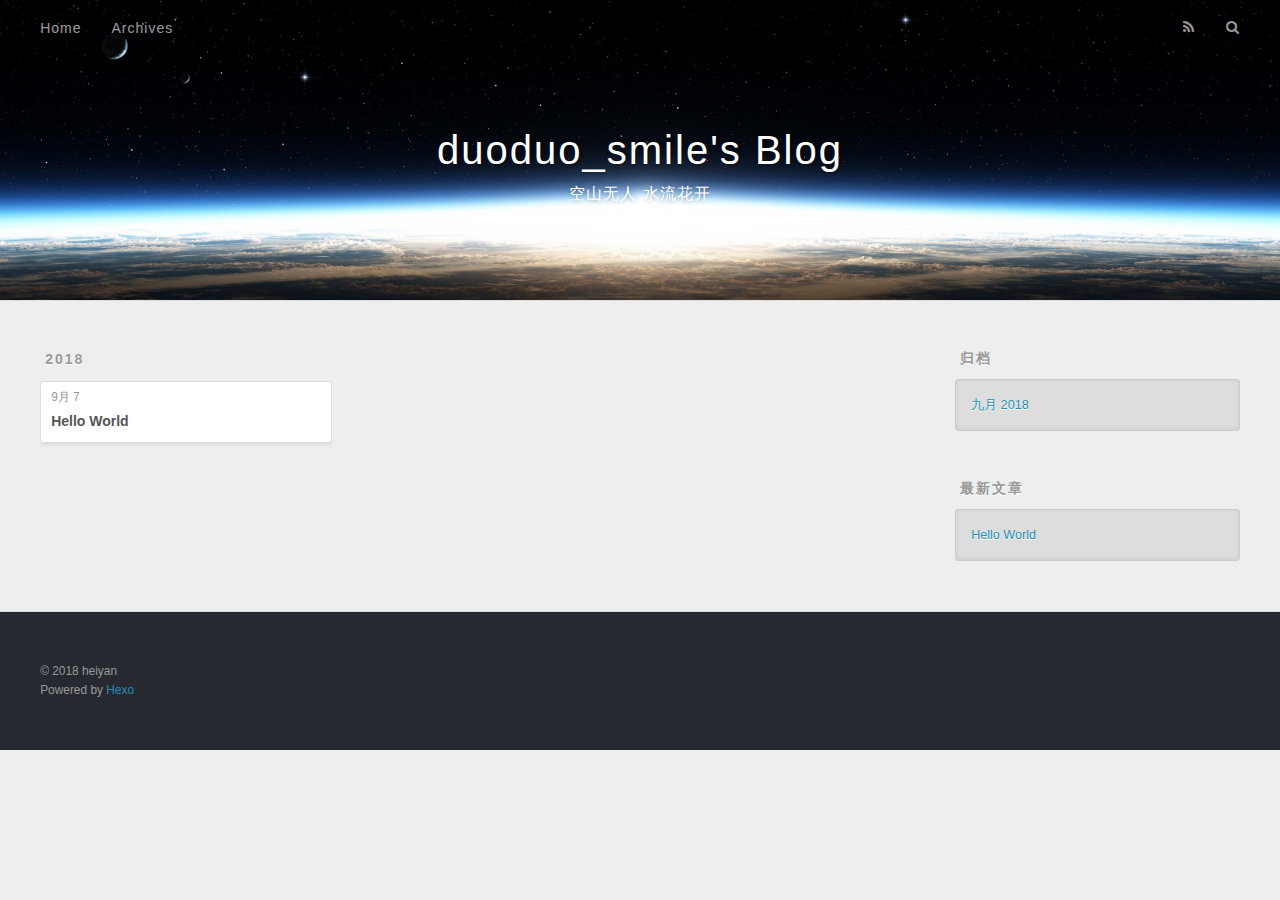
==== archives/index.html @ 17f8178d "站点更新:2018-09-09 23/39/32" ====
<!DOCTYPE html>
<html>
<head>
  <meta charset="utf-8">
  

  
  <title>归档 | duoduo_smile&#39;s Blog</title>
  <meta name="viewport" content="width=device-width, initial-scale=1, maximum-scale=1">
  <meta property="og:type" content="website">
<meta property="og:title" content="duoduo_smile&#39;s Blog">
<meta property="og:url" content="http://yoursite.com/archives/index.html">
<meta property="og:site_name" content="duoduo_smile&#39;s Blog">
<meta property="og:locale" content="zh-CN">
<meta name="twitter:card" content="summary">
<meta name="twitter:title" content="duoduo_smile&#39;s Blog">
  
    <link rel="alternate" href="/atom.xml" title="duoduo_smile&#39;s Blog" type="application/atom+xml">
  
  
    <link rel="icon" href="/favicon.png">
  
  
    <link href="//fonts.googleapis.com/css?family=Source+Code+Pro" rel="stylesheet" type="text/css">
  
  <link rel="stylesheet" href="/css/style.css">
</head>

<body>
  <div id="container">
    <div id="wrap">
      <header id="header">
  <div id="banner"></div>
  <div id="header-outer" class="outer">
    <div id="header-title" class="inner">
      <h1 id="logo-wrap">
        <a href="/" id="logo">duoduo_smile&#39;s Blog</a>
      </h1>
      
        <h2 id="subtitle-wrap">
          <a href="/" id="subtitle">空山无人 水流花开</a>
        </h2>
      
    </div>
    <div id="header-inner" class="inner">
      <nav id="main-nav">
        <a id="main-nav-toggle" class="nav-icon"></a>
        
          <a class="main-nav-link" href="/">Home</a>
        
          <a class="main-nav-link" href="/archives">Archives</a>
        
      </nav>
      <nav id="sub-nav">
        
          <a id="nav-rss-link" class="nav-icon" href="/atom.xml" title="RSS Feed"></a>
        
        <a id="nav-search-btn" class="nav-icon" title="搜索"></a>
      </nav>
      <div id="search-form-wrap">
        <form action="//google.com/search" method="get" accept-charset="UTF-8" class="search-form"><input type="search" name="q" class="search-form-input" placeholder="Search"><button type="submit" class="search-form-submit">&#xF002;</button><input type="hidden" name="sitesearch" value="http://yoursite.com"></form>
      </div>
    </div>
  </div>
</header>
      <div class="outer">
        <section id="main">
  
  
    
    
      
      
      <section class="archives-wrap">
        <div class="archive-year-wrap">
          <a href="/archives/2018" class="archive-year">2018</a>
        </div>
        <div class="archives">
    
    <article class="archive-article archive-type-post">
  <div class="archive-article-inner">
    <header class="archive-article-header">
      <a href="/2018/09/07/hello-world/" class="archive-article-date">
  <time datetime="2018-09-07T11:12:09.971Z" itemprop="datePublished">9月 7</time>
</a>
      
  
    <h1 itemprop="name">
      <a class="archive-article-title" href="/2018/09/07/hello-world/">Hello World</a>
    </h1>
  

    </header>
  </div>
</article>
  
  
    </div></section>
  


</section>
        
          <aside id="sidebar">
  
    

  
    

  
    
  
    
  <div class="widget-wrap">
    <h3 class="widget-title">归档</h3>
    <div class="widget">
      <ul class="archive-list"><li class="archive-list-item"><a class="archive-list-link" href="/archives/2018/09/">九月 2018</a></li></ul>
    </div>
  </div>


  
    
  <div class="widget-wrap">
    <h3 class="widget-title">最新文章</h3>
    <div class="widget">
      <ul>
        
          <li>
            <a href="/2018/09/07/hello-world/">Hello World</a>
          </li>
        
      </ul>
    </div>
  </div>

  
</aside>
        
      </div>
      <footer id="footer">
  
  <div class="outer">
    <div id="footer-info" class="inner">
      &copy; 2018 heiyan<br>
      Powered by <a href="http://hexo.io/" target="_blank">Hexo</a>
    </div>
  </div>
</footer>
    </div>
    <nav id="mobile-nav">
  
    <a href="/" class="mobile-nav-link">Home</a>
  
    <a href="/archives" class="mobile-nav-link">Archives</a>
  
</nav>
    

<script src="//ajax.googleapis.com/ajax/libs/jquery/2.0.3/jquery.min.js"></script>


  <link rel="stylesheet" href="/fancybox/jquery.fancybox.css">
  <script src="/fancybox/jquery.fancybox.pack.js"></script>


<script src="/js/script.js"></script>



  </div>
</body>
</html>
---- css/style.css ----
body {
  width: 100%;
}
body:before,
body:after {
  content: "";
  display: table;
}
body:after {
  clear: both;
}
html,
body,
div,
span,
applet,
object,
iframe,
h1,
h2,
h3,
h4,
h5,
h6,
p,
blockquote,
pre,
a,
abbr,
acronym,
address,
big,
cite,
code,
del,
dfn,
em,
img,
ins,
kbd,
q,
s,
samp,
small,
strike,
strong,
sub,
sup,
tt,
var,
dl,
dt,
dd,
ol,
ul,
li,
fieldset,
form,
label,
legend,
table,
caption,
tbody,
tfoot,
thead,
tr,
th,
td {
  margin: 0;
  padding: 0;
  border: 0;
  outline: 0;
  font-weight: inherit;
  font-style: inherit;
  font-family: inherit;
  font-size: 100%;
  vertical-align: baseline;
}
body {
  line-height: 1;
  color: #000;
  background: #fff;
}
ol,
ul {
  list-style: none;
}
table {
  border-collapse: separate;
  border-spacing: 0;
  vertical-align: middle;
}
caption,
th,
td {
  text-align: left;
  font-weight: normal;
  vertical-align: middle;
}
a img {
  border: none;
}
input,
button {
  margin: 0;
  padding: 0;
}
input::-moz-focus-inner,
button::-moz-focus-inner {
  border: 0;
  padding: 0;
}
@font-face {
  font-family: FontAwesome;
  font-style: normal;
  font-weight: normal;
  src: url("fonts/fontawesome-webfont.eot?v=#4.0.3");
  src: url("fonts/fontawesome-webfont.eot?#iefix&v=#4.0.3") format("embedded-opentype"), url("fonts/fontawesome-webfont.woff?v=#4.0.3") format("woff"), url("fonts/fontawesome-webfont.ttf?v=#4.0.3") format("truetype"), url("fonts/fontawesome-webfont.svg#fontawesomeregular?v=#4.0.3") format("svg");
}
html,
body,
#container {
  height: 100%;
}
body {
  background: #eee;
  font: 14px -apple-system, BlinkMacSystemFont, "Segoe UI", "Roboto", "Oxygen", "Ubuntu", "Cantarell", "Fira Sans", "Droid Sans", "Helvetica Neue", sans-serif;
  -webkit-text-size-adjust: 100%;
}
.outer {
  max-width: 1220px;
  margin: 0 auto;
  padding: 0 20px;
}
.outer:before,
.outer:after {
  content: "";
  display: table;
}
.outer:after {
  clear: both;
}
.inner {
  display: inline;
  float: left;
  width: 98.33333333333333%;
  margin: 0 0.833333333333333%;
}
.left,
.alignleft {
  float: left;
}
.right,
.alignright {
  float: right;
}
.clear {
  clear: both;
}
#container {
  position: relative;
}
.mobile-nav-on {
  overflow: hidden;
}
#wrap {
  height: 100%;
  width: 100%;
  position: absolute;
  top: 0;
  left: 0;
  -webkit-transition: 0.2s ease-out;
  -moz-transition: 0.2s ease-out;
  -ms-transition: 0.2s ease-out;
  transition: 0.2s ease-out;
  z-index: 1;
  background: #eee;
}
.mobile-nav-on #wrap {
  left: 280px;
}
@media screen and (min-width: 768px) {
  #main {
    display: inline;
    float: left;
    width: 73.33333333333333%;
    margin: 0 0.833333333333333%;
  }
}
.article-date,
.article-category-link,
.archive-year,
.widget-title {
  text-decoration: none;
  text-transform: uppercase;
  letter-spacing: 2px;
  color: #999;
  margin-bottom: 1em;
  margin-left: 5px;
  line-height: 1em;
  text-shadow: 0 1px #fff;
  font-weight: bold;
}
.article-inner,
.archive-article-inner {
  background: #fff;
  -webkit-box-shadow: 1px 2px 3px #ddd;
  box-shadow: 1px 2px 3px #ddd;
  border: 1px solid #ddd;
  border-radius: 3px;
}
.article-entry h1,
.widget h1 {
  font-size: 2em;
}
.article-entry h2,
.widget h2 {
  font-size: 1.5em;
}
.article-entry h3,
.widget h3 {
  font-size: 1.3em;
}
.article-entry h4,
.widget h4 {
  font-size: 1.2em;
}
.article-entry h5,
.widget h5 {
  font-size: 1em;
}
.article-entry h6,
.widget h6 {
  font-size: 1em;
  color: #999;
}
.article-entry hr,
.widget hr {
  border: 1px dashed #ddd;
}
.article-entry strong,
.widget strong {
  font-weight: bold;
}
.article-entry em,
.widget em,
.article-entry cite,
.widget cite {
  font-style: italic;
}
.article-entry sup,
.widget sup,
.article-entry sub,
.widget sub {
  font-size: 0.75em;
  line-height: 0;
  position: relative;
  vertical-align: baseline;
}
.article-entry sup,
.widget sup {
  top: -0.5em;
}
.article-entry sub,
.widget sub {
  bottom: -0.2em;
}
.article-entry small,
.widget small {
  font-size: 0.85em;
}
.article-entry acronym,
.widget acronym,
.article-entry abbr,
.widget abbr {
  border-bottom: 1px dotted;
}
.article-entry ul,
.widget ul,
.article-entry ol,
.widget ol,
.article-entry dl,
.widget dl {
  margin: 0 20px;
  line-height: 1.6em;
}
.article-entry ul ul,
.widget ul ul,
.article-entry ol ul,
.widget ol ul,
.article-entry ul ol,
.widget ul ol,
.article-entry ol ol,
.widget ol ol {
  margin-top: 0;
  margin-bottom: 0;
}
.article-entry ul,
.widget ul {
  list-style: disc;
}
.article-entry ol,
.widget ol {
  list-style: decimal;
}
.article-entry dt,
.widget dt {
  font-weight: bold;
}
#header {
  height: 300px;
  position: relative;
  border-bottom: 1px solid #ddd;
}
#header:before,
#header:after {
  content: "";
  position: absolute;
  left: 0;
  right: 0;
  height: 40px;
}
#header:before {
  top: 0;
  background: -webkit-linear-gradient(rgba(0,0,0,0.2), transparent);
  background: -moz-linear-gradient(rgba(0,0,0,0.2), transparent);
  background: -ms-linear-gradient(rgba(0,0,0,0.2), transparent);
  background: linear-gradient(rgba(0,0,0,0.2), transparent);
}
#header:after {
  bottom: 0;
  background: -webkit-linear-gradient(transparent, rgba(0,0,0,0.2));
  background: -moz-linear-gradient(transparent, rgba(0,0,0,0.2));
  background: -ms-linear-gradient(transparent, rgba(0,0,0,0.2));
  background: linear-gradient(transparent, rgba(0,0,0,0.2));
}
#header-outer {
  height: 100%;
  position: relative;
}
#header-inner {
  position: relative;
  overflow: hidden;
}
#banner {
  position: absolute;
  top: 0;
  left: 0;
  width: 100%;
  height: 100%;
  background: url("images/banner.jpg") center #000;
  -webkit-background-size: cover;
  -moz-background-size: cover;
  background-size: cover;
  z-index: -1;
}
#header-title {
  text-align: center;
  height: 40px;
  position: absolute;
  top: 50%;
  left: 0;
  margin-top: -20px;
}
#logo,
#subtitle {
  text-decoration: none;
  color: #fff;
  font-weight: 300;
  text-shadow: 0 1px 4px rgba(0,0,0,0.3);
}
#logo {
  font-size: 40px;
  line-height: 40px;
  letter-spacing: 2px;
}
#subtitle {
  font-size: 16px;
  line-height: 16px;
  letter-spacing: 1px;
}
#subtitle-wrap {
  margin-top: 16px;
}
#main-nav {
  float: left;
  margin-left: -15px;
}
.nav-icon,
.main-nav-link {
  float: left;
  color: #fff;
  opacity: 0.6;
  text-decoration: none;
  text-shadow: 0 1px rgba(0,0,0,0.2);
  -webkit-transition: opacity 0.2s;
  -moz-transition: opacity 0.2s;
  -ms-transition: opacity 0.2s;
  transition: opacity 0.2s;
  display: block;
  padding: 20px 15px;
}
.nav-icon:hover,
.main-nav-link:hover {
  opacity: 1;
}
.nav-icon {
  font-family: FontAwesome;
  text-align: center;
  font-size: 14px;
  width: 14px;
  height: 14px;
  padding: 20px 15px;
  position: relative;
  cursor: pointer;
}
.main-nav-link {
  font-weight: 300;
  letter-spacing: 1px;
}
@media screen and (max-width: 479px) {
  .main-nav-link {
    display: none;
  }
}
#main-nav-toggle {
  display: none;
}
#main-nav-toggle:before {
  content: "\f0c9";
}
@media screen and (max-width: 479px) {
  #main-nav-toggle {
    display: block;
  }
}
#sub-nav {
  float: right;
  margin-right: -15px;
}
#nav-rss-link:before {
  content: "\f09e";
}
#nav-search-btn:before {
  content: "\f002";
}
#search-form-wrap {
  position: absolute;
  top: 15px;
  width: 150px;
  height: 30px;
  right: -150px;
  opacity: 0;
  -webkit-transition: 0.2s ease-out;
  -moz-transition: 0.2s ease-out;
  -ms-transition: 0.2s ease-out;
  transition: 0.2s ease-out;
}
#search-form-wrap.on {
  opacity: 1;
  right: 0;
}
@media screen and (max-width: 479px) {
  #search-form-wrap {
    width: 100%;
    right: -100%;
  }
}
.search-form {
  position: absolute;
  top: 0;
  left: 0;
  right: 0;
  background: #fff;
  padding: 5px 15px;
  border-radius: 15px;
  -webkit-box-shadow: 0 0 10px rgba(0,0,0,0.3);
  box-shadow: 0 0 10px rgba(0,0,0,0.3);
}
.search-form-input {
  border: none;
  background: none;
  color: #555;
  width: 100%;
  font: 13px -apple-system, BlinkMacSystemFont, "Segoe UI", "Roboto", "Oxygen", "Ubuntu", "Cantarell", "Fira Sans", "Droid Sans", "Helvetica Neue", sans-serif;
  outline: none;
}
.search-form-input::-webkit-search-results-decoration,
.search-form-input::-webkit-search-cancel-button {
  -webkit-appearance: none;
}
.search-form-submit {
  position: absolute;
  top: 50%;
  right: 10px;
  margin-top: -7px;
  font: 13px FontAwesome;
  border: none;
  background: none;
  color: #bbb;
  cursor: pointer;
}
.search-form-submit:hover,
.search-form-submit:focus {
  color: #777;
}
.article {
  margin: 50px 0;
}
.article-inner {
  overflow: hidden;
}
.article-meta:before,
.article-meta:after {
  content: "";
  display: table;
}
.article-meta:after {
  clear: both;
}
.article-date {
  float: left;
}
.article-category {
  float: left;
  line-height: 1em;
  color: #ccc;
  text-shadow: 0 1px #fff;
  margin-left: 8px;
}
.article-category:before {
  content: "\2022";
}
.article-category-link {
  margin: 0 12px 1em;
}
.article-header {
  padding: 20px 20px 0;
}
.article-title {
  text-decoration: none;
  font-size: 2em;
  font-weight: bold;
  color: #555;
  line-height: 1.1em;
  -webkit-transition: color 0.2s;
  -moz-transition: color 0.2s;
  -ms-transition: color 0.2s;
  transition: color 0.2s;
}
a.article-title:hover {
  color: #258fb8;
}
.article-entry {
  color: #555;
  padding: 0 20px;
}
.article-entry:before,
.article-entry:after {
  content: "";
  display: table;
}
.article-entry:after {
  clear: both;
}
.article-entry p,
.article-entry table {
  line-height: 1.6em;
  margin: 1.6em 0;
}
.article-entry h1,
.article-entry h2,
.article-entry h3,
.article-entry h4,
.article-entry h5,
.article-entry h6 {
  font-weight: bold;
}
.article-entry h1,
.article-entry h2,
.article-entry h3,
.article-entry h4,
.article-entry h5,
.article-entry h6 {
  line-height: 1.1em;
  margin: 1.1em 0;
}
.article-entry a {
  color: #258fb8;
  text-decoration: none;
}
.article-entry a:hover {
  text-decoration: underline;
}
.article-entry ul,
.article-entry ol,
.article-entry dl {
  margin-top: 1.6em;
  margin-bottom: 1.6em;
}
.article-entry img,
.article-entry video {
  max-width: 100%;
  height: auto;
  display: block;
  margin: auto;
}
.article-entry iframe {
  border: none;
}
.article-entry table {
  width: 100%;
  border-collapse: collapse;
  border-spacing: 0;
}
.article-entry th {
  font-weight: bold;
  border-bottom: 3px solid #ddd;
  padding-bottom: 0.5em;
}
.article-entry td {
  border-bottom: 1px solid #ddd;
  padding: 10px 0;
}
.article-entry blockquote {
  font-family: Georgia, "Times New Roman", serif;
  font-size: 1.4em;
  margin: 1.6em 20px;
  text-align: center;
}
.article-entry blockquote footer {
  font-size: 14px;
  margin: 1.6em 0;
  font-family: -apple-system, BlinkMacSystemFont, "Segoe UI", "Roboto", "Oxygen", "Ubuntu", "Cantarell", "Fira Sans", "Droid Sans", "Helvetica Neue", sans-serif;
}
.article-entry blockquote footer cite:before {
  content: "—";
  padding: 0 0.5em;
}
.article-entry .pullquote {
  text-align: left;
  width: 45%;
  margin: 0;
}
.article-entry .pullquote.left {
  margin-left: 0.5em;
  margin-right: 1em;
}
.article-entry .pullquote.right {
  margin-right: 0.5em;
  margin-left: 1em;
}
.article-entry .caption {
  color: #999;
  display: block;
  font-size: 0.9em;
  margin-top: 0.5em;
  position: relative;
  text-align: center;
}
.article-entry .video-container {
  position: relative;
  padding-top: 56.25%;
  height: 0;
  overflow: hidden;
}
.article-entry .video-container iframe,
.article-entry .video-container object,
.article-entry .video-container embed {
  position: absolute;
  top: 0;
  left: 0;
  width: 100%;
  height: 100%;
  margin-top: 0;
}
.article-more-link a {
  display: inline-block;
  line-height: 1em;
  padding: 6px 15px;
  border-radius: 15px;
  background: #eee;
  color: #999;
  text-shadow: 0 1px #fff;
  text-decoration: none;
}
.article-more-link a:hover {
  background: #258fb8;
  color: #fff;
  text-decoration: none;
  text-shadow: 0 1px #1e7293;
}
.article-footer {
  font-size: 0.85em;
  line-height: 1.6em;
  border-top: 1px solid #ddd;
  padding-top: 1.6em;
  margin: 0 20px 20px;
}
.article-footer:before,
.article-footer:after {
  content: "";
  display: table;
}
.article-footer:after {
  clear: both;
}
.article-footer a {
  color: #999;
  text-decoration: none;
}
.article-footer a:hover {
  color: #555;
}
.article-tag-list-item {
  float: left;
  margin-right: 10px;
}
.article-tag-list-link:before {
  content: "#";
}
.article-comment-link {
  float: right;
}
.article-comment-link:before {
  content: "\f075";
  font-family: FontAwesome;
  padding-right: 8px;
}
.article-share-link {
  cursor: pointer;
  float: right;
  margin-left: 20px;
}
.article-share-link:before {
  content: "\f064";
  font-family: FontAwesome;
  padding-right: 6px;
}
#article-nav {
  position: relative;
}
#article-nav:before,
#article-nav:after {
  content: "";
  display: table;
}
#article-nav:after {
  clear: both;
}
@media screen and (min-width: 768px) {
  #article-nav {
    margin: 50px 0;
  }
  #article-nav:before {
    width: 8px;
    height: 8px;
    position: absolute;
    top: 50%;
    left: 50%;
    margin-top: -4px;
    margin-left: -4px;
    content: "";
    border-radius: 50%;
    background: #ddd;
    -webkit-box-shadow: 0 1px 2px #fff;
    box-shadow: 0 1px 2px #fff;
  }
}
.article-nav-link-wrap {
  text-decoration: none;
  text-shadow: 0 1px #fff;
  color: #999;
  -webkit-box-sizing: border-box;
  -moz-box-sizing: border-box;
  box-sizing: border-box;
  margin-top: 50px;
  text-align: center;
  display: block;
}
.article-nav-link-wrap:hover {
  color: #555;
}
@media screen and (min-width: 768px) {
  .article-nav-link-wrap {
    width: 50%;
    margin-top: 0;
  }
}
@media screen and (min-width: 768px) {
  #article-nav-newer {
    float: left;
    text-align: right;
    padding-right: 20px;
  }
}
@media screen and (min-width: 768px) {
  #article-nav-older {
    float: right;
    text-align: left;
    padding-left: 20px;
  }
}
.article-nav-caption {
  text-transform: uppercase;
  letter-spacing: 2px;
  color: #ddd;
  line-height: 1em;
  font-weight: bold;
}
#article-nav-newer .article-nav-caption {
  margin-right: -2px;
}
.article-nav-title {
  font-size: 0.85em;
  line-height: 1.6em;
  margin-top: 0.5em;
}
.article-share-box {
  position: absolute;
  display: none;
  background: #fff;
  -webkit-box-shadow: 1px 2px 10px rgba(0,0,0,0.2);
  box-shadow: 1px 2px 10px rgba(0,0,0,0.2);
  border-radius: 3px;
  margin-left: -145px;
  overflow: hidden;
  z-index: 1;
}
.article-share-box.on {
  display: block;
}
.article-share-input {
  width: 100%;
  background: none;
  -webkit-box-sizing: border-box;
  -moz-box-sizing: border-box;
  box-sizing: border-box;
  font: 14px -apple-system, BlinkMacSystemFont, "Segoe UI", "Roboto", "Oxygen", "Ubuntu", "Cantarell", "Fira Sans", "Droid Sans", "Helvetica Neue", sans-serif;
  padding: 0 15px;
  color: #555;
  outline: none;
  border: 1px solid #ddd;
  border-radius: 3px 3px 0 0;
  height: 36px;
  line-height: 36px;
}
.article-share-links {
  background: #eee;
}
.article-share-links:before,
.article-share-links:after {
  content: "";
  display: table;
}
.article-share-links:after {
  clear: both;
}
.article-share-twitter,
.article-share-facebook,
.article-share-pinterest,
.article-share-google {
  width: 50px;
  height: 36px;
  display: block;
  float: left;
  position: relative;
  color: #999;
  text-shadow: 0 1px #fff;
}
.article-share-twitter:before,
.article-share-facebook:before,
.article-share-pinterest:before,
.article-share-google:before {
  font-size: 20px;
  font-family: FontAwesome;
  width: 20px;
  height: 20px;
  position: absolute;
  top: 50%;
  left: 50%;
  margin-top: -10px;
  margin-left: -10px;
  text-align: center;
}
.article-share-twitter:hover,
.article-share-facebook:hover,
.article-share-pinterest:hover,
.article-share-google:hover {
  color: #fff;
}
.article-share-twitter:before {
  content: "\f099";
}
.article-share-twitter:hover {
  background: #00aced;
  text-shadow: 0 1px #008abe;
}
.article-share-facebook:before {
  content: "\f09a";
}
.article-share-facebook:hover {
  background: #3b5998;
  text-shadow: 0 1px #2f477a;
}
.article-share-pinterest:before {
  content: "\f0d2";
}
.article-share-pinterest:hover {
  background: #cb2027;
  text-shadow: 0 1px #a21a1f;
}
.article-share-google:before {
  content: "\f0d5";
}
.article-share-google:hover {
  background: #dd4b39;
  text-shadow: 0 1px #be3221;
}
.article-gallery {
  background: #000;
  position: relative;
}
.article-gallery-photos {
  position: relative;
  overflow: hidden;
}
.article-gallery-img {
  display: none;
  max-width: 100%;
}
.article-gallery-img:first-child {
  display: block;
}
.article-gallery-img.loaded {
  position: absolute;
  display: block;
}
.article-gallery-img img {
  display: block;
  max-width: 100%;
  margin: 0 auto;
}
#comments {
  background: #fff;
  -webkit-box-shadow: 1px 2px 3px #ddd;
  box-shadow: 1px 2px 3px #ddd;
  padding: 20px;
  border: 1px solid #ddd;
  border-radius: 3px;
  margin: 50px 0;
}
#comments a {
  color: #258fb8;
}
.archives-wrap {
  margin: 50px 0;
}
.archives:before,
.archives:after {
  content: "";
  display: table;
}
.archives:after {
  clear: both;
}
.archive-year-wrap {
  margin-bottom: 1em;
}
.archives {
  -webkit-column-gap: 10px;
  -moz-column-gap: 10px;
  column-gap: 10px;
}
@media screen and (min-width: 480px) and (max-width: 767px) {
  .archives {
    -webkit-column-count: 2;
    -moz-column-count: 2;
    column-count: 2;
  }
}
@media screen and (min-width: 768px) {
  .archives {
    -webkit-column-count: 3;
    -moz-column-count: 3;
    column-count: 3;
  }
}
.archive-article {
  -webkit-column-break-inside: avoid;
  page-break-inside: avoid;
  overflow: hidden;
  break-inside: avoid-column;
}
.archive-article-inner {
  padding: 10px;
  margin-bottom: 15px;
}
.archive-article-title {
  text-decoration: none;
  font-weight: bold;
  color: #555;
  -webkit-transition: color 0.2s;
  -moz-transition: color 0.2s;
  -ms-transition: color 0.2s;
  transition: color 0.2s;
  line-height: 1.6em;
}
.archive-article-title:hover {
  color: #258fb8;
}
.archive-article-footer {
  margin-top: 1em;
}
.archive-article-date {
  color: #999;
  text-decoration: none;
  font-size: 0.85em;
  line-height: 1em;
  margin-bottom: 0.5em;
  display: block;
}
#page-nav {
  margin: 50px auto;
  background: #fff;
  -webkit-box-shadow: 1px 2px 3px #ddd;
  box-shadow: 1px 2px 3px #ddd;
  border: 1px solid #ddd;
  border-radius: 3px;
  text-align: center;
  color: #999;
  overflow: hidden;
}
#page-nav:before,
#page-nav:after {
  content: "";
  display: table;
}
#page-nav:after {
  clear: both;
}
#page-nav a,
#page-nav span {
  padding: 10px 20px;
  line-height: 1;
  height: 2ex;
}
#page-nav a {
  color: #999;
  text-decoration: none;
}
#page-nav a:hover {
  background: #999;
  color: #fff;
}
#page-nav .prev {
  float: left;
}
#page-nav .next {
  float: right;
}
#page-nav .page-number {
  display: inline-block;
}
@media screen and (max-width: 479px) {
  #page-nav .page-number {
    display: none;
  }
}
#page-nav .current {
  color: #555;
  font-weight: bold;
}
#page-nav .space {
  color: #ddd;
}
#footer {
  background: #262a30;
  padding: 50px 0;
  border-top: 1px solid #ddd;
  color: #999;
}
#footer a {
  color: #258fb8;
  text-decoration: none;
}
#footer a:hover {
  text-decoration: underline;
}
#footer-info {
  line-height: 1.6em;
  font-size: 0.85em;
}
.article-entry pre,
.article-entry .highlight {
  background: #2d2d2d;
  margin: 0 -20px;
  padding: 15px 20px;
  border-style: solid;
  border-color: #ddd;
  border-width: 1px 0;
  overflow: auto;
  color: #ccc;
  line-height: 22.400000000000002px;
}
.article-entry .highlight .gutter pre,
.article-entry .gist .gist-file .gist-data .line-numbers {
  color: #666;
  font-size: 0.85em;
}
.article-entry pre,
.article-entry code {
  font-family: "Source Code Pro", Consolas, Monaco, Menlo, Consolas, monospace;
}
.article-entry code {
  background: #eee;
  text-shadow: 0 1px #fff;
  padding: 0 0.3em;
}
.article-entry pre code {
  background: none;
  text-shadow: none;
  padding: 0;
}
.article-entry .highlight pre {
  border: none;
  margin: 0;
  padding: 0;
}
.article-entry .highlight table {
  margin: 0;
  width: auto;
}
.article-entry .highlight td {
  border: none;
  padding: 0;
}
.article-entry .highlight figcaption {
  font-size: 0.85em;
  color: #999;
  line-height: 1em;
  margin-bottom: 1em;
}
.article-entry .highlight figcaption:before,
.article-entry .highlight figcaption:after {
  content: "";
  display: table;
}
.article-entry .highlight figcaption:after {
  clear: both;
}
.article-entry .highlight figcaption a {
  float: right;
}
.article-entry .highlight .gutter pre {
  text-align: right;
  padding-right: 20px;
}
.article-entry .highlight .line {
  height: 22.400000000000002px;
}
.article-entry .highlight .line.marked {
  background: #515151;
}
.article-entry .gist {
  margin: 0 -20px;
  border-style: solid;
  border-color: #ddd;
  border-width: 1px 0;
  background: #2d2d2d;
  padding: 15px 20px 15px 0;
}
.article-entry .gist .gist-file {
  border: none;
  font-family: "Source Code Pro", Consolas, Monaco, Menlo, Consolas, monospace;
  margin: 0;
}
.article-entry .gist .gist-file .gist-data {
  background: none;
  border: none;
}
.article-entry .gist .gist-file .gist-data .line-numbers {
  background: none;
  border: none;
  padding: 0 20px 0 0;
}
.article-entry .gist .gist-file .gist-data .line-data {
  padding: 0 !important;
}
.article-entry .gist .gist-file .highlight {
  margin: 0;
  padding: 0;
  border: none;
}
.article-entry .gist .gist-file .gist-meta {
  background: #2d2d2d;
  color: #999;
  font: 0.85em -apple-system, BlinkMacSystemFont, "Segoe UI", "Roboto", "Oxygen", "Ubuntu", "Cantarell", "Fira Sans", "Droid Sans", "Helvetica Neue", sans-serif;
  text-shadow: 0 0;
  padding: 0;
  margin-top: 1em;
  margin-left: 20px;
}
.article-entry .gist .gist-file .gist-meta a {
  color: #258fb8;
  font-weight: normal;
}
.article-entry .gist .gist-file .gist-meta a:hover {
  text-decoration: underline;
}
pre .comment,
pre .title {
  color: #999;
}
pre .variable,
pre .attribute,
pre .tag,
pre .regexp,
pre .ruby .constant,
pre .xml .tag .title,
pre .xml .pi,
pre .xml .doctype,
pre .html .doctype,
pre .css .id,
pre .css .class,
pre .css .pseudo {
  color: #f2777a;
}
pre .number,
pre .preprocessor,
pre .built_in,
pre .literal,
pre .params,
pre .constant {
  color: #f99157;
}
pre .class,
pre .ruby .class .title,
pre .css .rules .attribute {
  color: #9c9;
}
pre .string,
pre .value,
pre .inheritance,
pre .header,
pre .ruby .symbol,
pre .xml .cdata {
  color: #9c9;
}
pre .css .hexcolor {
  color: #6cc;
}
pre .function,
pre .python .decorator,
pre .python .title,
pre .ruby .function .title,
pre .ruby .title .keyword,
pre .perl .sub,
pre .javascript .title,
pre .coffeescript .title {
  color: #69c;
}
pre .keyword,
pre .javascript .function {
  color: #c9c;
}
@media screen and (max-width: 479px) {
  #mobile-nav {
    position: absolute;
    top: 0;
    left: 0;
    width: 280px;
    height: 100%;
    background: #191919;
    border-right: 1px solid #fff;
  }
}
@media screen and (max-width: 479px) {
  .mobile-nav-link {
    display: block;
    color: #999;
    text-decoration: none;
    padding: 15px 20px;
    font-weight: bold;
  }
  .mobile-nav-link:hover {
    color: #fff;
  }
}
@media screen and (min-width: 768px) {
  #sidebar {
    display: inline;
    float: left;
    width: 23.333333333333332%;
    margin: 0 0.833333333333333%;
  }
}
.widget-wrap {
  margin: 50px 0;
}
.widget {
  color: #777;
  text-shadow: 0 1px #fff;
  background: #ddd;
  -webkit-box-shadow: 0 -1px 4px #ccc inset;
  box-shadow: 0 -1px 4px #ccc inset;
  border: 1px solid #ccc;
  padding: 15px;
  border-radius: 3px;
}
.widget a {
  color: #258fb8;
  text-decoration: none;
}
.widget a:hover {
  text-decoration: underline;
}
.widget ul ul,
.widget ol ul,
.widget dl ul,
.widget ul ol,
.widget ol ol,
.widget dl ol,
.widget ul dl,
.widget ol dl,
.widget dl dl {
  margin-left: 15px;
  list-style: disc;
}
.widget {
  line-height: 1.6em;
  word-wrap: break-word;
  font-size: 0.9em;
}
.widget ul,
.widget ol {
  list-style: none;
  margin: 0;
}
.widget ul ul,
.widget ol ul,
.widget ul ol,
.widget ol ol {
  margin: 0 20px;
}
.widget ul ul,
.widget ol ul {
  list-style: disc;
}
.widget ul ol,
.widget ol ol {
  list-style: decimal;
}
.category-list-count,
.tag-list-count,
.archive-list-count {
  padding-left: 5px;
  color: #999;
  font-size: 0.85em;
}
.category-list-count:before,
.tag-list-count:before,
.archive-list-count:before {
  content: "(";
}
.category-list-count:after,
.tag-list-count:after,
.archive-list-count:after {
  content: ")";
}
.tagcloud a {
  margin-right: 5px;
  display: inline-block;
}
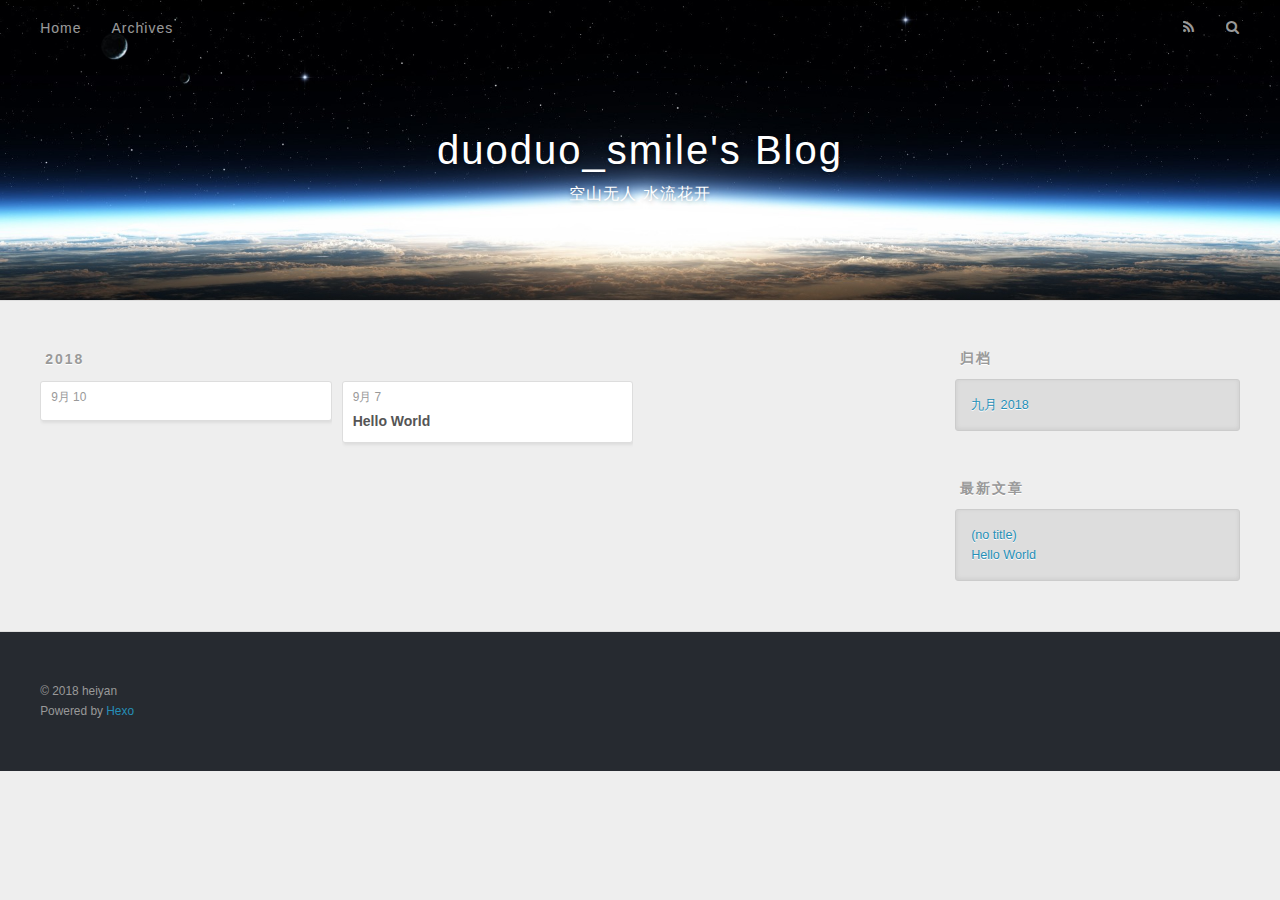
==== commit a273e2b7: "站点更新:2018-09-10 10/57/06" ====
--- a/archives/index.html
+++ b/archives/index.html
@@ -80,6 +80,19 @@
     <article class="archive-article archive-type-post">
   <div class="archive-article-inner">
     <header class="archive-article-header">
+      <a href="/2018/09/10/#第一个文章#/" class="archive-article-date">
+  <time datetime="2018-09-10T02:53:04.434Z" itemprop="datePublished">9月 10</time>
+</a>
+      
+    </header>
+  </div>
+</article>
+  
+    
+    
+    <article class="archive-article archive-type-post">
+  <div class="archive-article-inner">
+    <header class="archive-article-header">
       <a href="/2018/09/07/hello-world/" class="archive-article-date">
   <time datetime="2018-09-07T11:12:09.971Z" itemprop="datePublished">9月 7</time>
 </a>
@@ -128,6 +141,10 @@
       <ul>
         
           <li>
+            <a href="/2018/09/10/#第一个文章#/">(no title)</a>
+          </li>
+        
+          <li>
             <a href="/2018/09/07/hello-world/">Hello World</a>
           </li>
         
